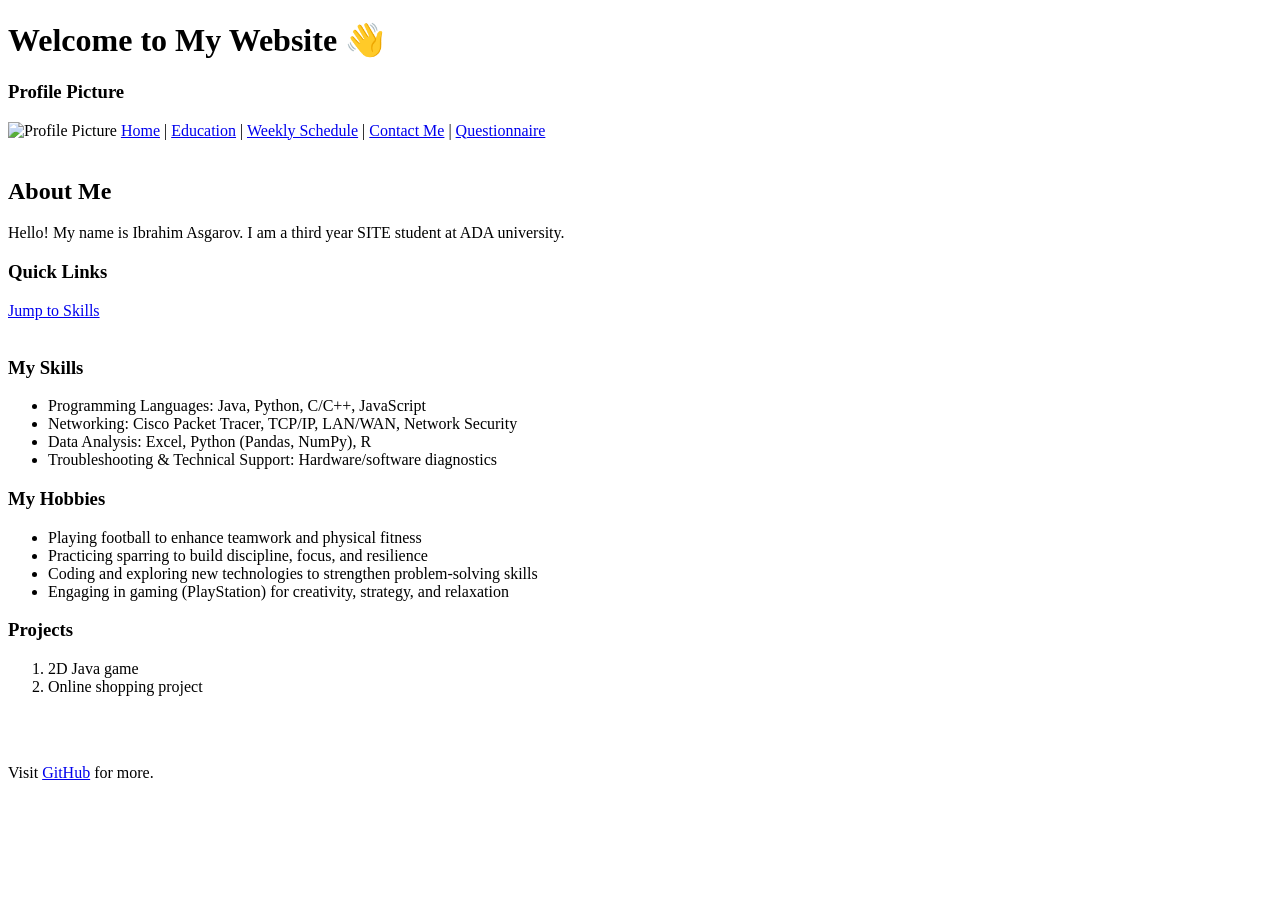
==== index.html @ a715ab53 "Add index.html for GitHub Pages" ====
<!DOCTYPE html>
<html>
<head>
    <title>Home - My Website</title>
</head>
<body>
    <h1>Welcome to My Website 👋</h1>
        <h3>Profile Picture</h3>

   <img src="https://images.unsplash.com/photo-1555066931-4365d14bab8c?auto=format&fit=crop&w=800&q=80" 
     alt="Profile Picture" width="300">



    <a href="home.html">Home</a> |
    <a href="education.html">Education</a> |
    <a href="weekly-schedule.html">Weekly Schedule</a> |
    <a href="contact.html">Contact Me</a> |
    <a href="questionnaire.html">Questionnaire</a>
    <br><br>

    <h2>About Me</h2>
    <p>Hello! My name is Ibrahim Asgarov. I am a third year SITE student at ADA university.</p>

    <h3>Quick Links</h3>
    <a href="#skills">Jump to Skills</a>
    <br><br>

    <h3 id="skills">My Skills</h3>
    <ul>
        <li>Programming Languages: Java, Python, C/C++, JavaScript</li>
        <li>Networking: Cisco Packet Tracer, TCP/IP, LAN/WAN, Network Security</li>
        <li>Data Analysis: Excel, Python (Pandas, NumPy), R</li>
        <li>Troubleshooting & Technical Support: Hardware/software diagnostics</li>
    </ul>

    <h3>My Hobbies</h3>
    <ul>
        <li>Playing football to enhance teamwork and physical fitness</li>
        <li>Practicing sparring to build discipline, focus, and resilience</li>
        <li>Coding and exploring new technologies to strengthen problem-solving skills</li>
        <li>Engaging in gaming (PlayStation) for creativity, strategy, and relaxation</li>
    </ul>

    <h3>Projects</h3>
    <ol>
        <li>2D Java game</li>
        <li>Online shopping project</li>
    </ol>
    <br><br>
    <p>Visit <a href="https://github.com">GitHub</a> for more.</p>
</body>
</html>
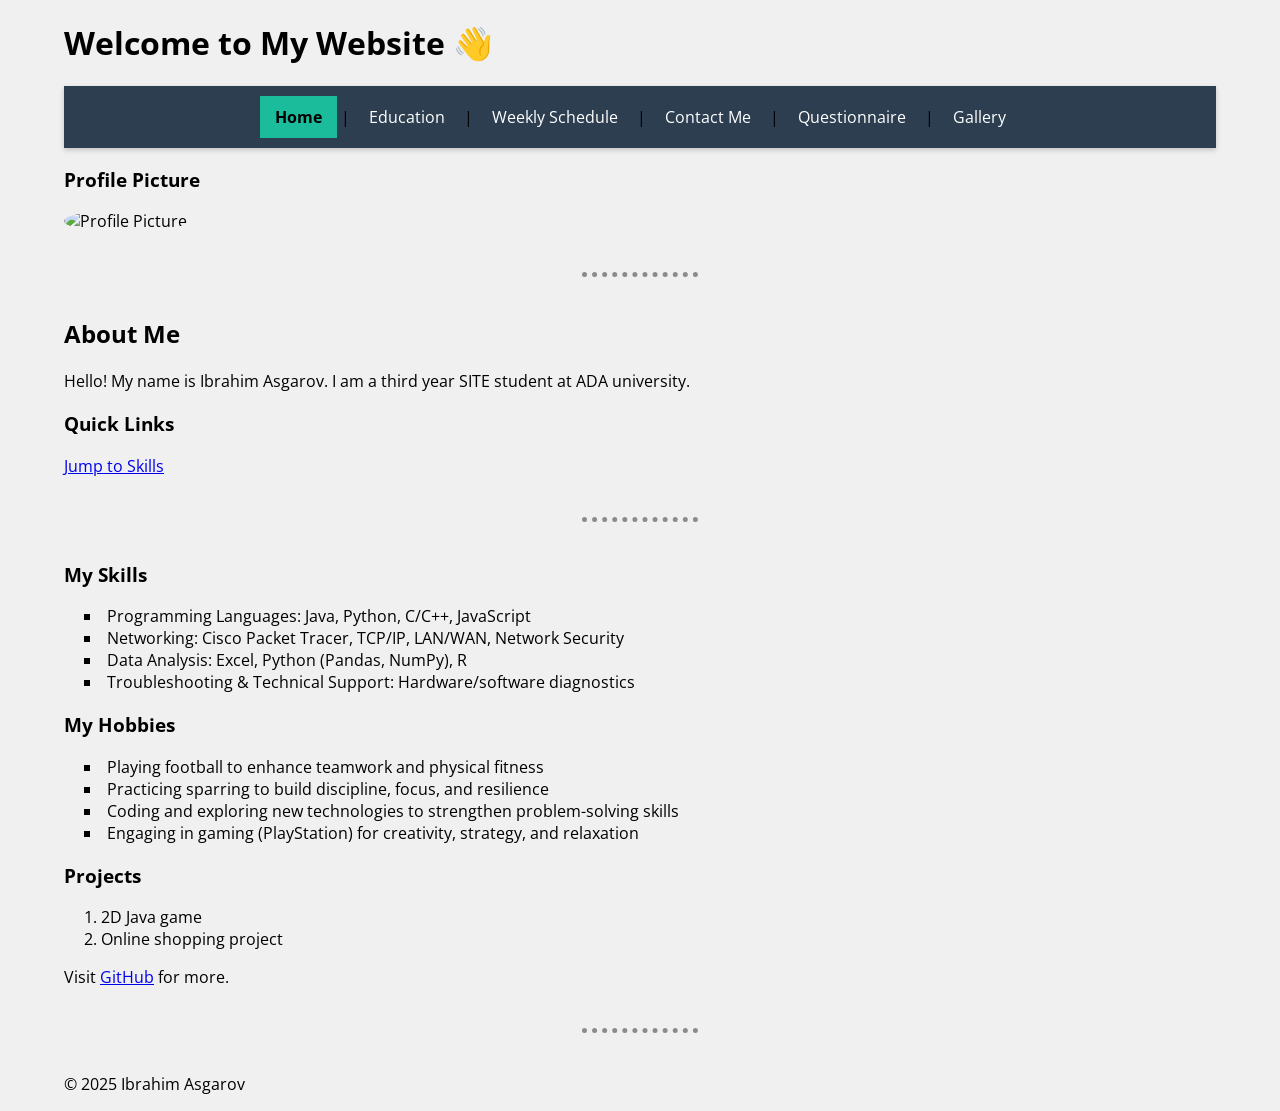
==== commit 78db1644: "Rename home.html to index.html" ====
--- a/index.html
+++ b/index.html
@@ -2,29 +2,36 @@
 <html>
 <head>
     <title>Home - My Website</title>
+    <link href="https://fonts.googleapis.com/css2?family=Open+Sans:wght@400;700&display=swap" rel="stylesheet">
+    <link rel="stylesheet" href="style.css">
+    <link rel="icon" href="favicon.ico" type="image/x-icon">
 </head>
 <body>
-    <h1>Welcome to My Website 👋</h1>
-        <h3>Profile Picture</h3>
+    <header>
+        <h1>Welcome to My Website 👋</h1>
+        <nav>
+            <a href="home.html" class="active">Home</a> |
+            <a href="education.html">Education</a> |
+            <a href="weekly schedule.html">Weekly Schedule</a> |
+            <a href="contact me.html">Contact Me</a> |
+            <a href="questionnaire.html">Questionnaire</a> |
+            <a href="gallery.html">Gallery</a>
+        </nav>
+    </header>
 
-   <img src="https://images.unsplash.com/photo-1555066931-4365d14bab8c?auto=format&fit=crop&w=800&q=80" 
-     alt="Profile Picture" width="300">
+    <h3>Profile Picture</h3>
+    <img src="https://images.unsplash.com/photo-1555066931-4365d14bab8c?auto=format&fit=crop&w=800&q=80" 
+        alt="Profile Picture" class="profile-pic">
 
-
-
-    <a href="home.html">Home</a> |
-    <a href="education.html">Education</a> |
-    <a href="weekly-schedule.html">Weekly Schedule</a> |
-    <a href="contact.html">Contact Me</a> |
-    <a href="questionnaire.html">Questionnaire</a>
-    <br><br>
+    <hr>
 
     <h2>About Me</h2>
     <p>Hello! My name is Ibrahim Asgarov. I am a third year SITE student at ADA university.</p>
 
     <h3>Quick Links</h3>
     <a href="#skills">Jump to Skills</a>
-    <br><br>
+
+    <hr>
 
     <h3 id="skills">My Skills</h3>
     <ul>
@@ -47,7 +54,11 @@
         <li>2D Java game</li>
         <li>Online shopping project</li>
     </ol>
-    <br><br>
     <p>Visit <a href="https://github.com">GitHub</a> for more.</p>
+
+    <footer>
+        <hr>
+        <p>&copy; 2025 Ibrahim Asgarov</p>
+    </footer>
 </body>
-</html>+</html>
--- a/style.css
+++ b/style.css
@@ -0,0 +1,176 @@
+/*
+ * Part 1: CSS Styling (Week 03 Objectives)
+ */
+
+/* Global Styles and Google Font */
+body {
+    background-color: #f0f0f0;
+    font-family: 'Open Sans', sans-serif;
+    width: 90%;
+    margin: 0 auto;
+}
+
+/* Horizontal Rules Styling */
+hr {
+    border-style: dotted none none;
+    border-color: #8b8b8b;
+    border-width: 5px;
+    width: 10%;
+    margin: 40px auto;
+}
+
+/* Profile Picture Styling with Pseudo-class (:hover) */
+.profile-pic {
+    border-radius: 50%;
+    width: 200px;
+    height: 200px;
+    object-fit: cover;
+    transition: all 0.3s ease;
+}
+
+.profile-pic:hover {
+    width: 220px;
+    height: 220px;
+}
+
+/* Education Page Table Styling */
+table {
+    border-collapse: collapse;
+    width: 100%;
+    margin-top: 20px;
+    box-shadow: 0 4px 8px rgba(0, 0, 0, 0.1);
+}
+
+th, td {
+    border: 1px solid #ddd;
+    padding: 12px;
+    text-align: left;
+}
+
+th {
+    background-color: #333;
+    color: white;
+}
+
+tr:nth-child(even) {
+    background-color: #f2f2f2;
+}
+
+/* List Styling */
+ul, ol {
+    list-style-position: inside;
+    padding-left: 20px;
+}
+
+ul {
+    list-style-type: square;
+}
+
+/* Questionnaire Form Styling */
+.questionnaire-form {
+    background-color: white;
+    padding: 20px;
+    border-radius: 8px;
+    box-shadow: 0 0 10px rgba(0, 0, 0, 0.1);
+    max-width: 600px;
+    margin: 20px auto;
+}
+
+.questionnaire-form input[type="submit"],
+.questionnaire-form input[type="reset"] {
+    background-color: #5cb85c;
+    color: white;
+    padding: 10px 15px;
+    border: none;
+    cursor: pointer;
+    border-radius: 5px;
+    margin-right: 10px;
+}
+
+.questionnaire-form input[type="submit"]:hover,
+.questionnaire-form input[type="reset"]:hover {
+    background-color: #4cae4c;
+}
+
+/*
+ * Part 3: Unified Navigation
+ */
+
+nav {
+    position: sticky;
+    top: 0;
+    background-color: #2c3e50;
+    padding: 10px;
+    box-shadow: 0 2px 5px rgba(0, 0, 0, 0.2);
+    z-index: 1000;
+    text-align: center;
+}
+
+nav a {
+    text-decoration: none;
+    color: white;
+    padding: 10px 15px;
+    display: inline-block;
+    transition: background-color 0.3s ease;
+}
+
+/* Pseudo-class for Hover Effect */
+nav a:hover {
+    background-color: #34495e;
+}
+
+/* Active Page Link Styling */
+nav a.active {
+    background-color: #1abc9c;
+    color: black;
+    font-weight: bold;
+}
+
+/* Prevent color change on hover for the active link */
+nav a.active:hover {
+    background-color: #1abc9c;
+    color: black;
+}
+
+/*
+ * Part 2 (Option B): Flexbox for Weekly Schedule
+ */
+
+.schedule-table-container {
+    display: flex;
+    justify-content: center;
+    padding: 20px;
+}
+
+/*
+ * Part 4: Gallery & Responsiveness (Grid Layout)
+ */
+
+.gallery-grid {
+    display: grid;
+    grid-template-columns: repeat(3, 1fr);
+    gap: 20px;
+    padding: 20px;
+}
+
+.gallery-grid img {
+    width: 100%;
+    height: 200px;
+    object-fit: cover;
+    border-radius: 8px;
+    transition: transform 0.3s ease;
+}
+
+/* Pseudo-element on Section Title */
+.gallery-title::after {
+    content: " (My Life)";
+    color: #3498db;
+    font-size: 0.8em;
+}
+
+/* Media Query for Responsiveness (Mobile) */
+@media (max-width: 768px) {
+    .gallery-grid {
+        grid-template-columns: 1fr;
+    }
+}
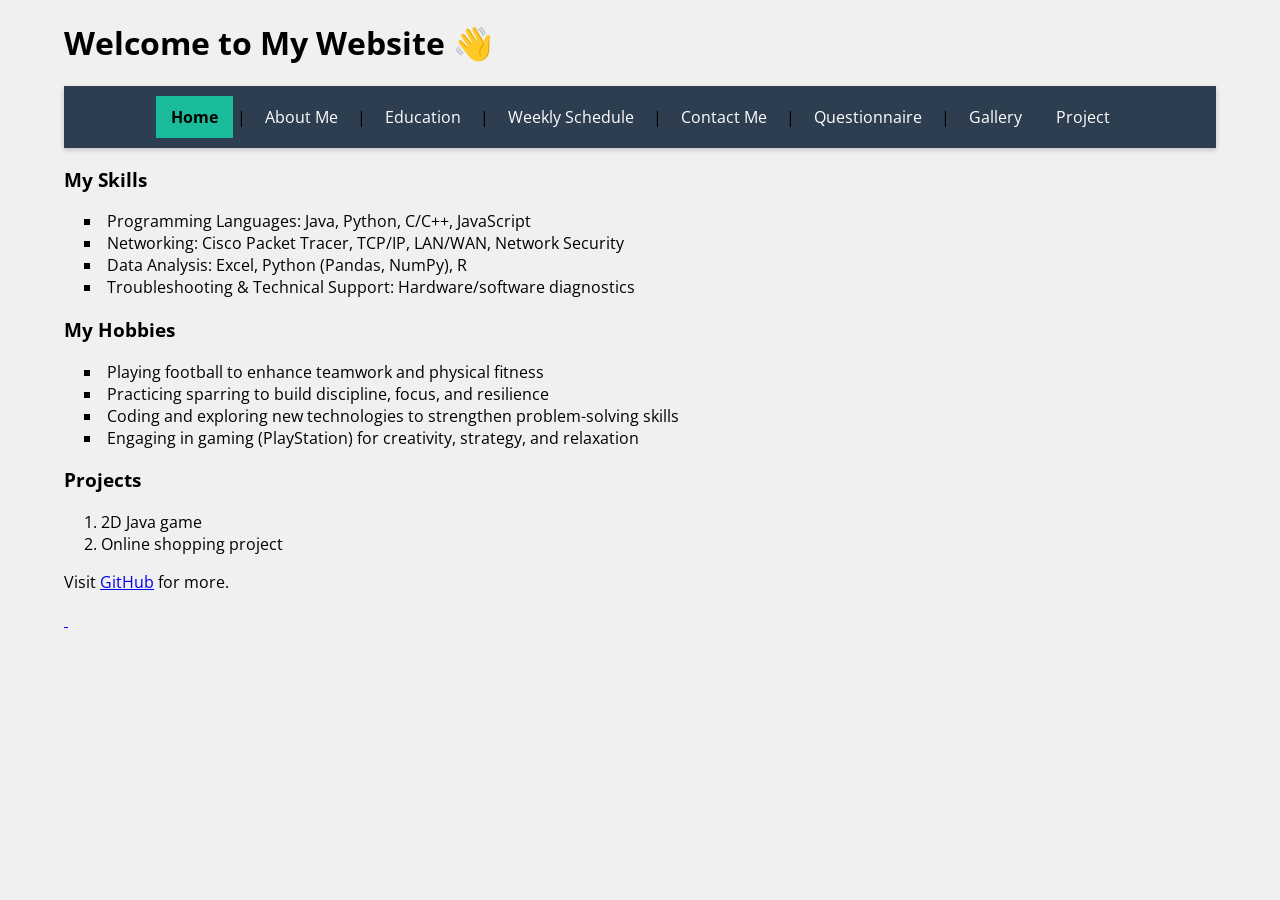
==== commit 60fd5b12: "new commit" ====
--- a/index.html
+++ b/index.html
@@ -10,28 +10,16 @@
     <header>
         <h1>Welcome to My Website 👋</h1>
         <nav>
-            <a href="home.html" class="active">Home</a> |
+            <a href="index.html" class="active">Home</a> |
+            <a href="about.html">About Me</a> |
             <a href="education.html">Education</a> |
             <a href="weekly schedule.html">Weekly Schedule</a> |
             <a href="contact me.html">Contact Me</a> |
             <a href="questionnaire.html">Questionnaire</a> |
             <a href="gallery.html">Gallery</a>
+            <a href="project.html">Project</a>
         </nav>
     </header>
-
-    <h3>Profile Picture</h3>
-    <img src="https://images.unsplash.com/photo-1555066931-4365d14bab8c?auto=format&fit=crop&w=800&q=80" 
-        alt="Profile Picture" class="profile-pic">
-
-    <hr>
-
-    <h2>About Me</h2>
-    <p>Hello! My name is Ibrahim Asgarov. I am a third year SITE student at ADA university.</p>
-
-    <h3>Quick Links</h3>
-    <a href="#skills">Jump to Skills</a>
-
-    <hr>
 
     <h3 id="skills">My Skills</h3>
     <ul>
@@ -54,11 +42,19 @@
         <li>2D Java game</li>
         <li>Online shopping project</li>
     </ol>
-    <p>Visit <a href="https://github.com">GitHub</a> for more.</p>
+    <p>Visit <a href="https://github.com/Ibovarovski/Web-Mobile-1">GitHub</a> for more.</p>
+    
+     <a href="https://www.codecademy.com/profiles/IbrahimAda"> 
+        <img class="myprofiles" src="./photo/codeacademy.png" alt="">
+     </a>
+     <a href="https://github.com/Ibovarovski">
+        <img class="myprofiles" src="./photo/github.png" alt="">
+     </a>
+     
 
     <footer>
-        <hr>
-        <p>&copy; 2025 Ibrahim Asgarov</p>
+       
     </footer>
 </body>
-</html>
+
+</html>
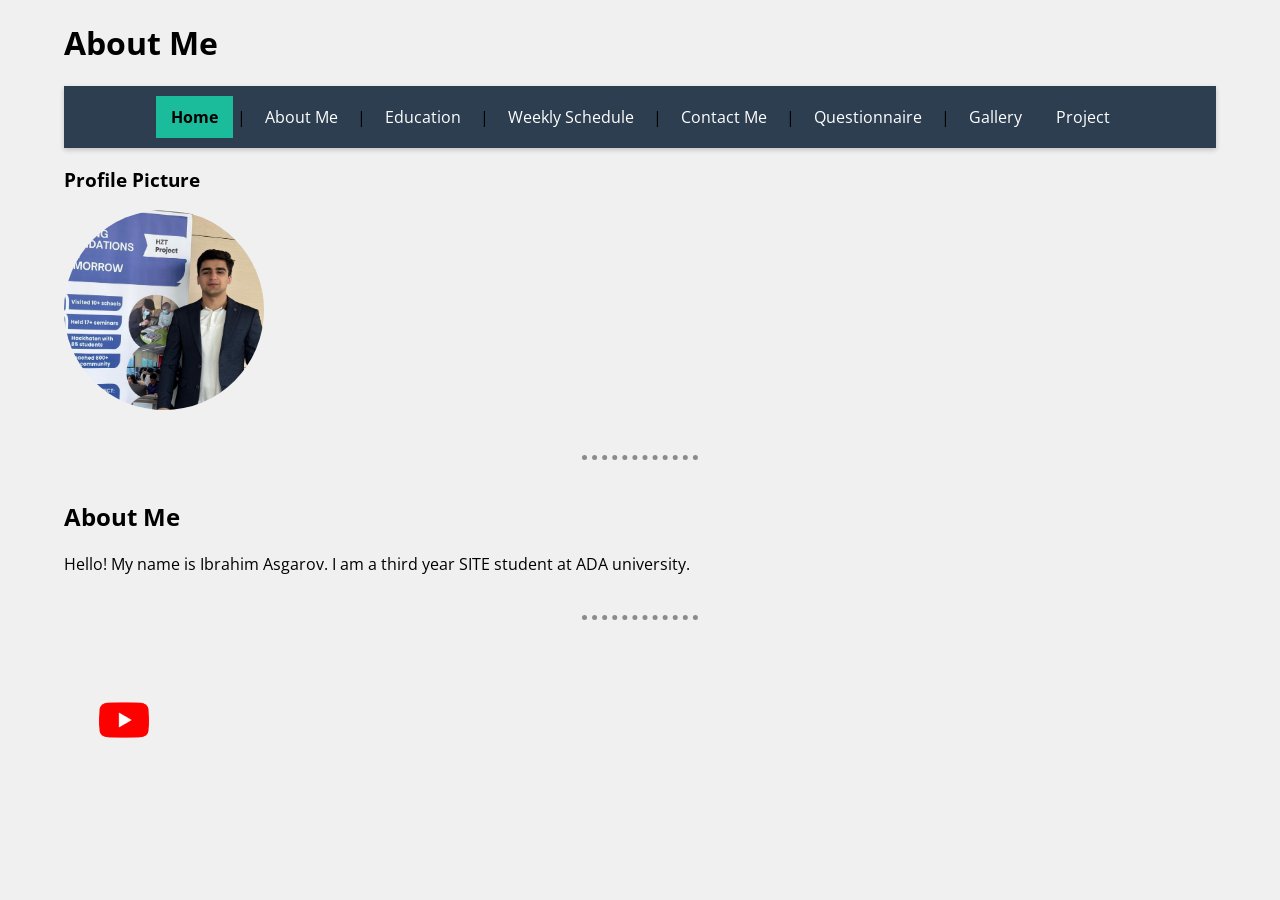
==== commit 98775e6b: "last updates" ====
--- a/index.html
+++ b/index.html
@@ -1,14 +1,14 @@
 <!DOCTYPE html>
 <html>
 <head>
-    <title>Home - My Website</title>
+    <title>About Me - My Website</title>
     <link href="https://fonts.googleapis.com/css2?family=Open+Sans:wght@400;700&display=swap" rel="stylesheet">
     <link rel="stylesheet" href="style.css">
     <link rel="icon" href="favicon.ico" type="image/x-icon">
 </head>
 <body>
     <header>
-        <h1>Welcome to My Website 👋</h1>
+        <h1>About Me</h1>
         <nav>
             <a href="index.html" class="active">Home</a> |
             <a href="about.html">About Me</a> |
@@ -21,40 +21,21 @@
         </nav>
     </header>
 
-    <h3 id="skills">My Skills</h3>
-    <ul>
-        <li>Programming Languages: Java, Python, C/C++, JavaScript</li>
-        <li>Networking: Cisco Packet Tracer, TCP/IP, LAN/WAN, Network Security</li>
-        <li>Data Analysis: Excel, Python (Pandas, NumPy), R</li>
-        <li>Troubleshooting & Technical Support: Hardware/software diagnostics</li>
-    </ul>
+    <h3>Profile Picture</h3>
+    <img src="./photos/profile.png" 
+        alt="Profile Picture" class="profile-pic">
 
-    <h3>My Hobbies</h3>
-    <ul>
-        <li>Playing football to enhance teamwork and physical fitness</li>
-        <li>Practicing sparring to build discipline, focus, and resilience</li>
-        <li>Coding and exploring new technologies to strengthen problem-solving skills</li>
-        <li>Engaging in gaming (PlayStation) for creativity, strategy, and relaxation</li>
-    </ul>
+    <hr>
 
-    <h3>Projects</h3>
-    <ol>
-        <li>2D Java game</li>
-        <li>Online shopping project</li>
-    </ol>
-    <p>Visit <a href="https://github.com/Ibovarovski/Web-Mobile-1">GitHub</a> for more.</p>
-    
-     <a href="https://www.codecademy.com/profiles/IbrahimAda"> 
-        <img class="myprofiles" src="./photo/codeacademy.png" alt="">
-     </a>
-     <a href="https://github.com/Ibovarovski">
-        <img class="myprofiles" src="./photo/github.png" alt="">
-     </a>
-     
+    <h2>About Me</h2>
+    <p>Hello! My name is Ibrahim Asgarov. I am a third year SITE student at ADA university.</p>
 
     <footer>
-       
+        <hr>
+        <a href="https://www.youtube.com/watch?v=cnKeocSwRNQ">
+            <img src="photos/youtube.png" class="youtube-img">
+        </a>
+    </hr>
     </footer>
 </body>
-
 </html>
--- a/style.css
+++ b/style.css
@@ -167,7 +167,28 @@
     color: #3498db;
     font-size: 0.8em;
 }
+ 
+.project-photo {
+    width: 250px;
+    height: 250px;
+    object-fit: cover;
+    padding: 10px;
+    border-radius: 50px;
+}
+.youtube-img {
+    width: 100px;
+    height: 100px;
+    object-fit: cover;
+    padding: 10px;
 
+}
+.myprofiles {
+    width: 75px;
+    height: 75px;
+    object-fit: cover;
+    padding: 10px;
+    border-radius: 50px;
+}
 /* Media Query for Responsiveness (Mobile) */
 @media (max-width: 768px) {
     .gallery-grid {
